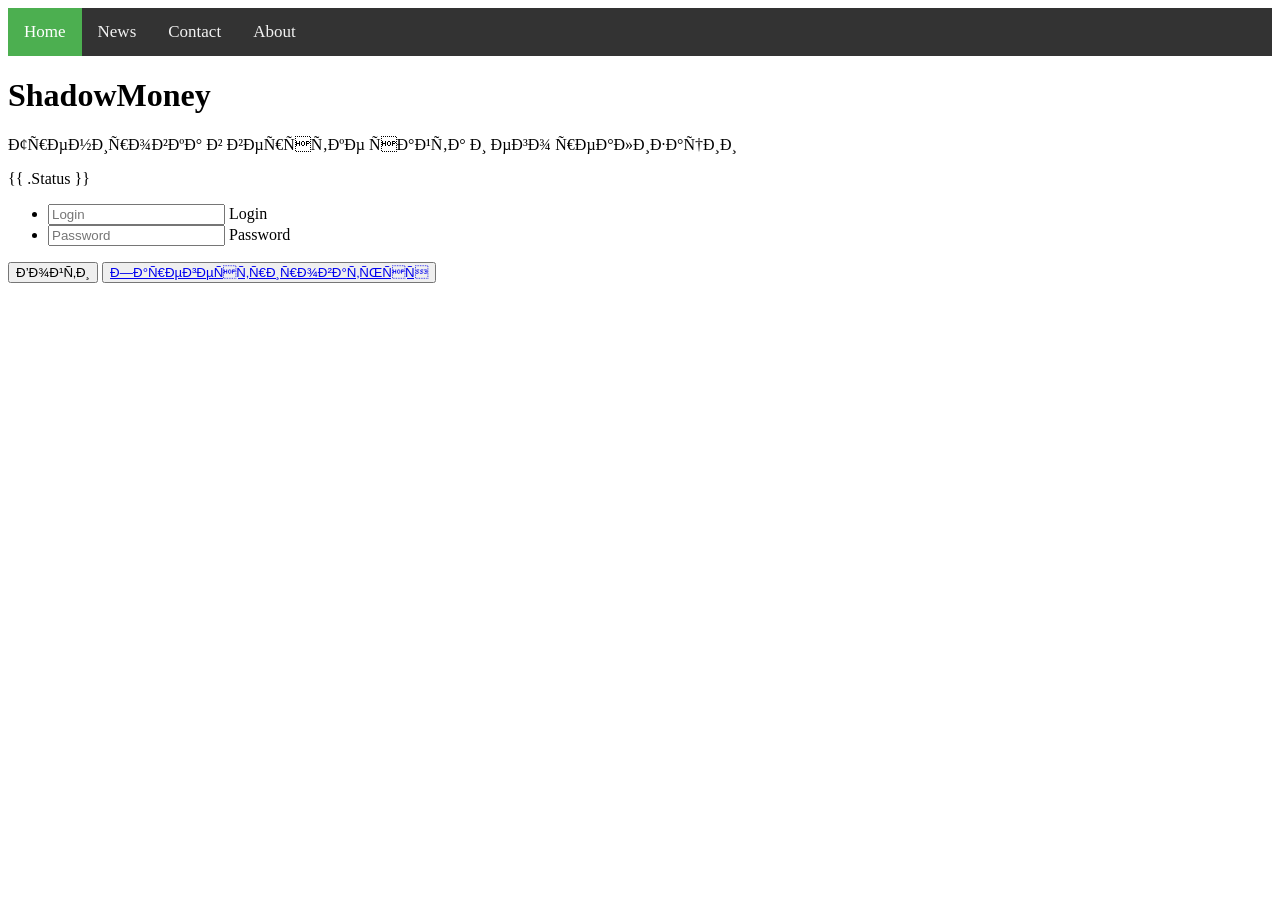
==== koleanbox/shadowmoney/templates/index.html @ 8a996f9e "GO + HTML" ====
<!DOCTYPE html>
<html lang="ru">
	<head>
		<link rel="stylesheet" type="text/css" href="css/style.css">
		<title> ShadowMoney</title>
		<meta http-equiv="Content-type" content="text/html";charset="utf-8"/>
	</head>
	<body>
		<header>	
			<nav class="topnav">
			  <a href="ShadowMoney.html" name="Home" class="active">Home</a>
			  <a href="news.html" name="News"> News</a>
			  <a href="contact.html" name="Contant"> Contact</a>
			  <a href="about.html" name="About"> About</a>
			</nav>
		</header>

		<div>
			<h1>ShadowMoney</h1>
			<p>Тренировка в верстке сайта и его реализации</p>
			<p>{{ .Status }}</p>
		</div>

		<div class="auth">
			<form action="/authProcess" method="post" enctype="multipart/form-data">
				<ul>
					<li><input tabindex="1" placeholder="Login" type="text" name="login" value=""> Login</li>
					<li><input tabindex="2" placeholder="Password" type="Password" name="password" value=""> Password</li>
				</ul>
				<div>
					<button type="submit">Войти</button>
					<button type="submit"><a href="register">Зарегестрироваться</a></button>
				</div>
			</form>
		</div>
		<footer>
			
		</footer>

	</body>
</html>
---- koleanbox/shadowmoney/templates/css/style.css ----
/* Add a black background color to the top navigation */
.topnav {
    background-color: #333;
    overflow: hidden;
}

/* Style the links inside the navigation bar */
.topnav a {
    float: left;
    color: #f2f2f2;
    text-align: center;
    padding: 14px 16px;
    text-decoration: none;
    font-size: 17px;
}

/* Change the color of links on hover */
.topnav a:hover {
    background-color: #ddd;
    color: black;
}

/* Add a color to the active/current link */
.topnav a.active {
    background-color: #4CAF50;
    color: white;
}
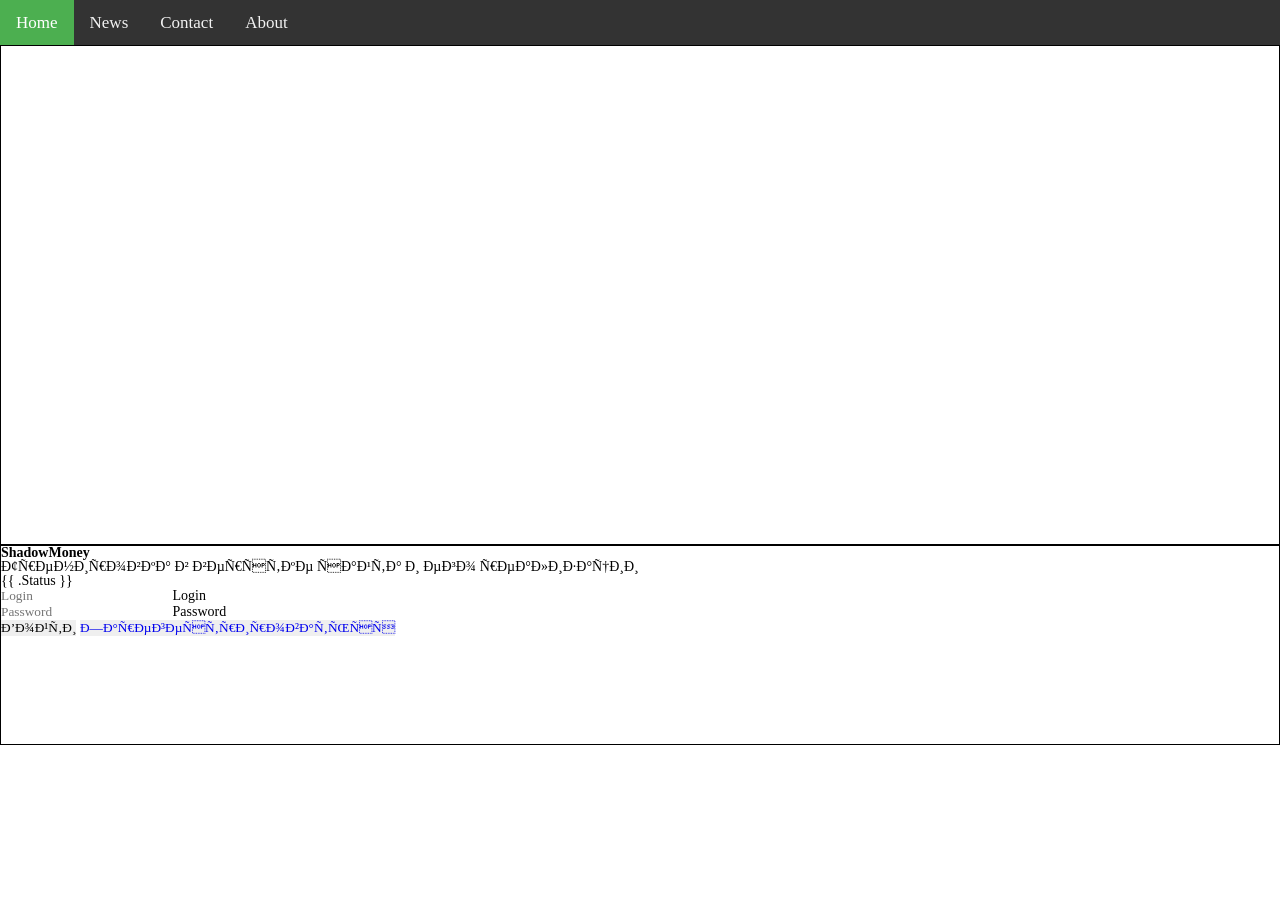
==== commit 596528f5: "blocks" ====
--- a/koleanbox/shadowmoney/templates/index.html
+++ b/koleanbox/shadowmoney/templates/index.html
@@ -6,32 +6,50 @@
 		<meta http-equiv="Content-type" content="text/html";charset="utf-8"/>
 	</head>
 	<body>
-		<header>	
+		<header>
+			<div class="logo">
+				
+			</div>	
+
+			<div class="add">
+				
+
+			</div>
+
 			<nav class="topnav">
-			  <a href="ShadowMoney.html" name="Home" class="active">Home</a>
+			  <a href="index.html" name="Home" class="active">Home</a>
 			  <a href="news.html" name="News"> News</a>
 			  <a href="contact.html" name="Contant"> Contact</a>
 			  <a href="about.html" name="About"> About</a>
 			</nav>
 		</header>
-
-		<div>
-			<h1>ShadowMoney</h1>
-			<p>Тренировка в верстке сайта и его реализации</p>
-			<p>{{ .Status }}</p>
-		</div>
-
-		<div class="auth">
-			<form action="/authProcess" method="post" enctype="multipart/form-data">
-				<ul>
-					<li><input tabindex="1" placeholder="Login" type="text" name="login" value=""> Login</li>
-					<li><input tabindex="2" placeholder="Password" type="Password" name="password" value=""> Password</li>
-				</ul>
-				<div>
-					<button type="submit">Войти</button>
-					<button type="submit"><a href="register">Зарегестрироваться</a></button>
-				</div>
-			</form>
+		<div class="content">
+			<div class="info">
+				
+			</div>
+			<div class="shop">
+						<div>
+							<h1>ShadowMoney</h1>
+							<p>Тренировка в верстке сайта и его реализации</p>
+							<p>{{ .Status }}</p>
+						</div>
+			
+						<div class="auth">
+							<form action="/authProcess" method="post" enctype="multipart/form-data">
+								<ul>
+									<li><input tabindex="1" placeholder="Login" type="text" name="login" value=""> Login</li>
+									<li><input tabindex="2" placeholder="Password" type="Password" name="password" value=""> Password</li>
+								</ul>
+								<div class="button">
+									<button type="submit">Войти</button>
+									<button type="submit"><a href="register.html">Зарегестрироваться</a></button>
+								</div>
+							</form>
+						</div>
+			</div>
+			<div class="vidios">
+				
+			</div>
 		</div>
 		<footer>
 			
--- a/koleanbox/shadowmoney/templates/css/style.css
+++ b/koleanbox/shadowmoney/templates/css/style.css
@@ -1,7 +1,49 @@
+*{
+    padding: 0;
+    margin: 0;
+    border: 0;
+}
+
+*,*:before,*:after{
+    -moz-box-sizing: border-box;
+    -webkit-box-sizing: border-box;
+    box-sizing: border-box;
+}
+:focus,:active{outline: none};
+a:focus,a:active{outline: none;};
+
+nav,footer,header,aside{display:block;}
+
+html,body{
+    height: 100%;
+    width: 100%;
+    font-size: 100%;
+    line-height: 1;
+    font-size: 14px;
+    -ms-text-size-adjust: 100%;
+    -moz-text-size-adjust: 100%;
+    -webkit-text-size-adjust: 100%;
+}
+
+input,button,textarea{font-family:inherit;}
+
+input::-ms-clear{display: none;}
+button{cursor: pointer;}
+button::-moz-focus-inner {padding: 0;border: 0;}
+a, a:visited{text-decoration: none; }
+a, hover{text-decoration: none;}
+ui li{list-style: none;}
+img{vertical-align: top;}
+
+h1,h2,h3,h4,h5,h6{font-size: inherit;font-weight: 400%;}
+
+/*HEADER*/
 /* Add a black background color to the top navigation */
 .topnav {
     background-color: #333;
     overflow: hidden;
+    min-width: 400px;
+    min-height: 40px;
 }
 
 /* Style the links inside the navigation bar */
@@ -24,4 +66,27 @@
 .topnav a.active {
     background-color: #4CAF50;
     color: white;
-}+}
+/*CONTENT*/
+/*info*/
+.info{
+border: 1px solid black;
+width: 100%;
+height: 500px
+}
+/*shop*/
+.shop{
+border: 1px solid black;
+width: 100%;
+height: 200px
+}
+}
+/*vidios*/
+.vidios{
+border: 1px solid black;
+width: 100%;
+height: 500px
+}
+}
+/*FOOTER*/
+
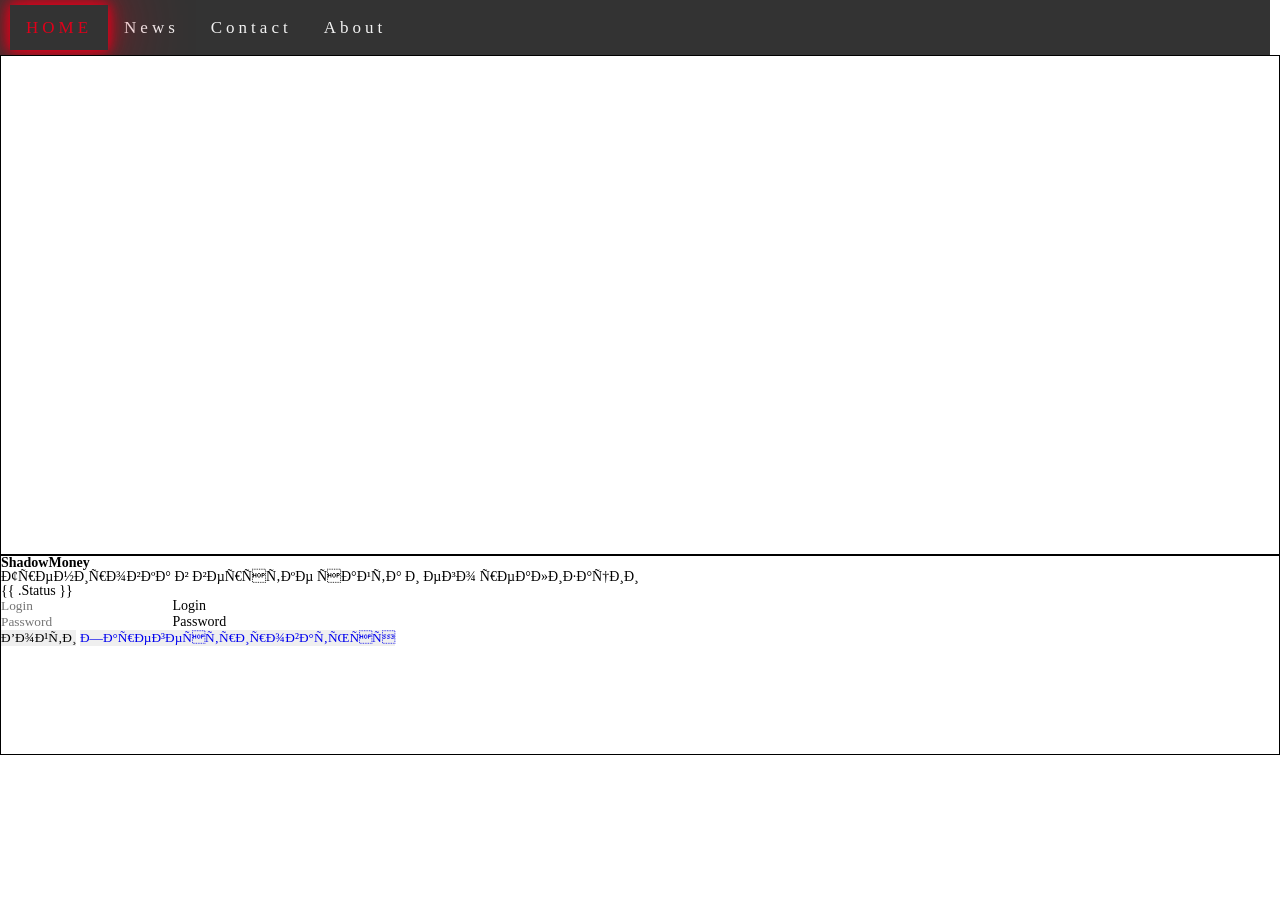
==== commit c65628e0: "neon" ====
--- a/koleanbox/shadowmoney/templates/index.html
+++ b/koleanbox/shadowmoney/templates/index.html
@@ -17,10 +17,16 @@
 			</div>
 
 			<nav class="topnav">
-			  <a href="index.html" name="Home" class="active">Home</a>
-			  <a href="news.html" name="News"> News</a>
-			  <a href="contact.html" name="Contant"> Contact</a>
-			  <a href="about.html" name="About"> About</a>
+				<a href="index.html" name="Home" class="active">
+					<span class="button_line button_line--top"></span>
+					<span class="button_line button_line--right"></span>
+					<span class="button_line button_line--bottom"></span>
+					<span class="button_line button_line--left"></span>
+					Home
+				</a>
+				<a href="news.html" name="News"> News</a>
+				<a href="contact.html" name="Contant"> Contact</a>
+				<a href="about.html" name="About"> About</a>
 			</nav>
 		</header>
 		<div class="content">
--- a/koleanbox/shadowmoney/templates/css/style.css
+++ b/koleanbox/shadowmoney/templates/css/style.css
@@ -39,11 +39,15 @@
 
 /*HEADER*/
 /* Add a black background color to the top navigation */
+
+
 .topnav {
+    margin: 0px 10px 0px 0px;
+    padding: 5px 0px 5px 10px;
     background-color: #333;
     overflow: hidden;
     min-width: 400px;
-    min-height: 40px;
+    min-height: 50px;
 }
 
 /* Style the links inside the navigation bar */
@@ -54,18 +58,91 @@
     padding: 14px 16px;
     text-decoration: none;
     font-size: 17px;
+    letter-spacing: 4px;
+    overflow: hidden;
 }
 
 /* Change the color of links on hover */
 .topnav a:hover {
-    background-color: #ddd;
-    color: black;
+    color: #DF001A;
+    box-shadow: 0 0 10px #DF001A;
+
 }
 
 /* Add a color to the active/current link */
 .topnav a.active {
-    background-color: #4CAF50;
-    color: white;
+    background-color: #333;
+    color: #DF001A;
+    position: relative;
+    display: inline-block;
+    text-transform: uppercase;
+    transition: 0.2s;
+    box-shadow: 0 0 10px #DF001A, 0 0 20px #DF001A, 0 0 80px #DF001A;
+}
+.button_line{
+    position: absolute;
+    display: block;
+}
+
+.button_line--top{
+    top: 0;
+    left: -100%;
+    width: 100%;
+    height: 2px;
+    background: linear-gradient(90deg, transparent, #DF001A);
+}
+
+.active:hover .button_line--top{
+    left: 100%;
+    transition: 1s;
+    transition-delay: 0.25s;
+}
+.button_line--bottom{
+    bottom: 0;
+    right: -100%;
+    width: 100%;
+    height: 2px;
+    background: linear-gradient(270deg, transparent, #DF001A);
+}
+
+.active:hover .button_line--bottom{
+    right: 100%;
+    transition: 1s;
+    transition-delay: 0.25s;
+}
+.button_line--left{
+    bottom:-100%;
+    left: 0;
+    width: 3px;
+    height: 100%;
+    background: linear-gradient(0deg, transparent, #DF001A);
+}
+
+.active:hover .button_line--left{
+    bottom: 100%;
+    transition: 1s;
+    transition-delay: 0s;
+}
+
+.button_line--right{
+    bottom:100%;
+    right: 0;
+    width: 3px;
+    height: 100%;
+    background: linear-gradient(180deg, transparent, #DF001A);
+}
+
+.active:hover .button_line--right{
+    bottom: -100%;
+    transition: 1s;
+    transition-delay: 0s;
+}
+
+.active:hover{
+    box-shadow: 0 0 10px #DF001A, 0 0 20px #DF001A, 0 0 80px #DF001A;
+    background-color: #DF001A;
+    transition-delay: 1s;
+
 }
 /*CONTENT*/
 /*info*/
